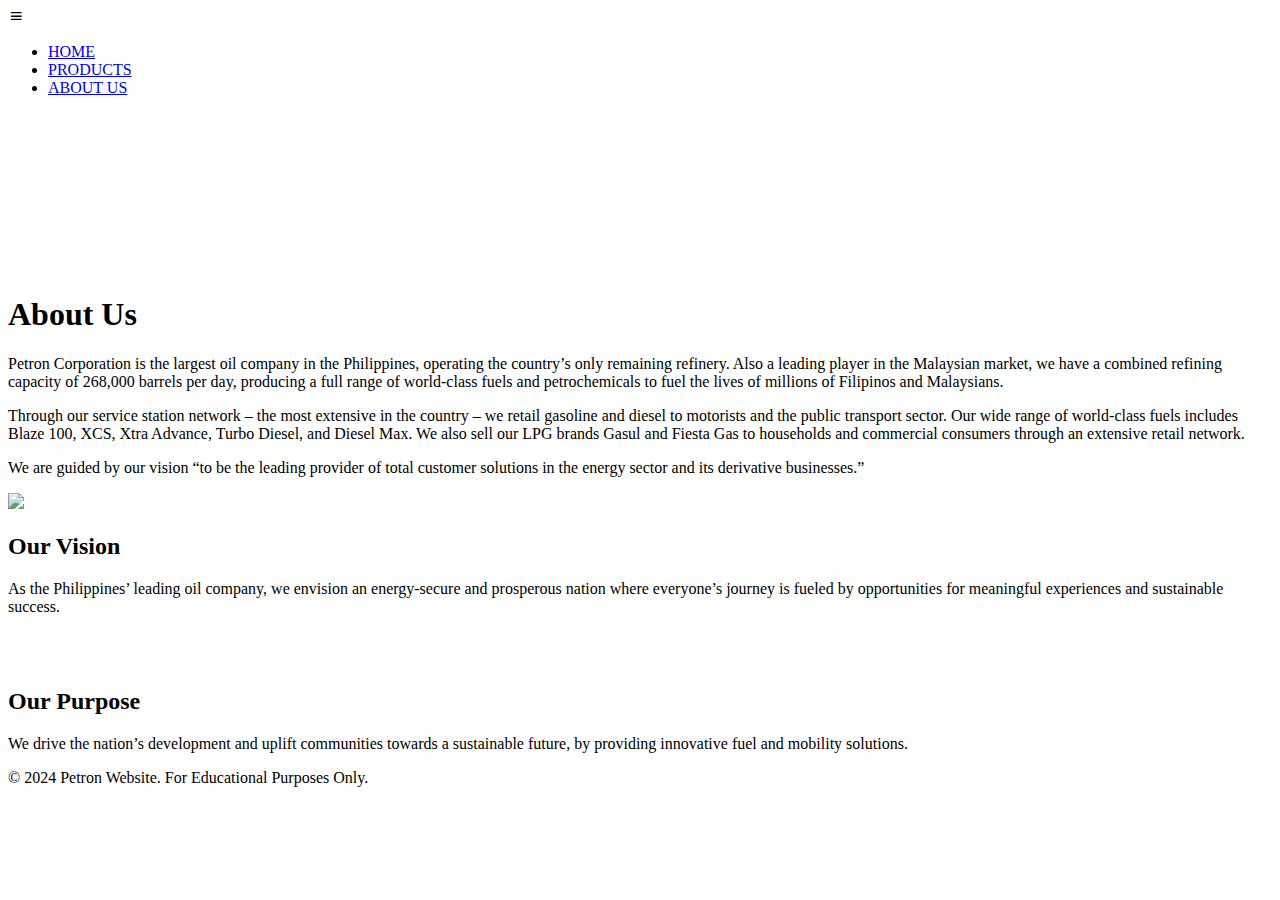
==== aboutus.html @ 11570b6a "Create aboutus.html" ====
<!DOCTYPE html>
<html lang="en">
<head>
    <meta charset="UTF-8">
    <meta http-equiv="X-UA-Compatible" content="IE=edge">
    <meta name="viewport" content="width=device-width, initial-scale=1.0">
    <title>Petron</title>
    <!-- Link To CSS -->
    <link rel="stylesheet" href="stylesheet.css">
    <!-- Box Icons-->
    <link rel="stylesheet"
   href="https://cdn.jsdelivr.net/npm/boxicons@latest/css/boxicons.min.css">
   <!-- Link Swiper's CSS -->
  <link 
  rel="stylesheet" 
  href="https://unpkg.com/swiper/swiper-bundle.min.css" />
</head>
<body>

    <!-- Navbar -->
    <header>
        <!-- Menu Icon -->

        <div class="bx bx-menu" id=""menu-icon> </div>
        <!-- Nav List -->
        <ul class="navbar">
        <li><a href="home.html" class="home-active">HOME</a></li>
        <li><a href="products.html">PRODUCTS</a></li>
        <li><a href="aboutus.html">ABOUT US</a></li>
        
        </ul>
    </header>

	 	<div class="heading">
	 		<br><br><br><br><br><br><br><br><br><h1>About Us</h1>
	 		<p>Petron Corporation is the largest oil company in the Philippines, operating the country’s only remaining refinery.  Also a leading player in the Malaysian market, we have a combined refining capacity of 268,000 barrels per day, producing a full range of world-class fuels and petrochemicals to fuel the lives of millions of Filipinos and Malaysians.</p> 
	 		<p>Through our service station network – the most extensive in the country – we retail gasoline and diesel to motorists and the public transport sector. Our wide range of world-class fuels includes Blaze 100, XCS, Xtra Advance, Turbo Diesel, and Diesel Max. We also sell our LPG brands Gasul and Fiesta Gas to households and commercial consumers through an extensive retail network.</p> 
	 		<p>We are guided by our vision “to be the leading provider of total customer solutions in the energy sector and its derivative businesses.”</p>
	 	</div>
	 	<div class="container">
	 		<section class="about">
	 			<li>
	 				<img src="petron.jpg">
	 			</li>
	 			<div class="about-content">
	 				<h2>Our Vision</h2>
	 				<p>As the Philippines’ leading oil company, we envision an energy-secure and prosperous nation where everyone’s journey is fueled by opportunities for meaningful experiences and sustainable success.</p>
	 				<br><br><h2>Our Purpose</h2>
	 				<p>We drive the nation’s development and uplift communities towards a sustainable future, by providing innovative fuel and mobility solutions.</p>
	 			</div>
	 		</section>
	 	</div>

<footer>
        <p>&copy; 2024 Petron Website. For Educational Purposes Only.</p>
    </footer>

	 </body>
</html>
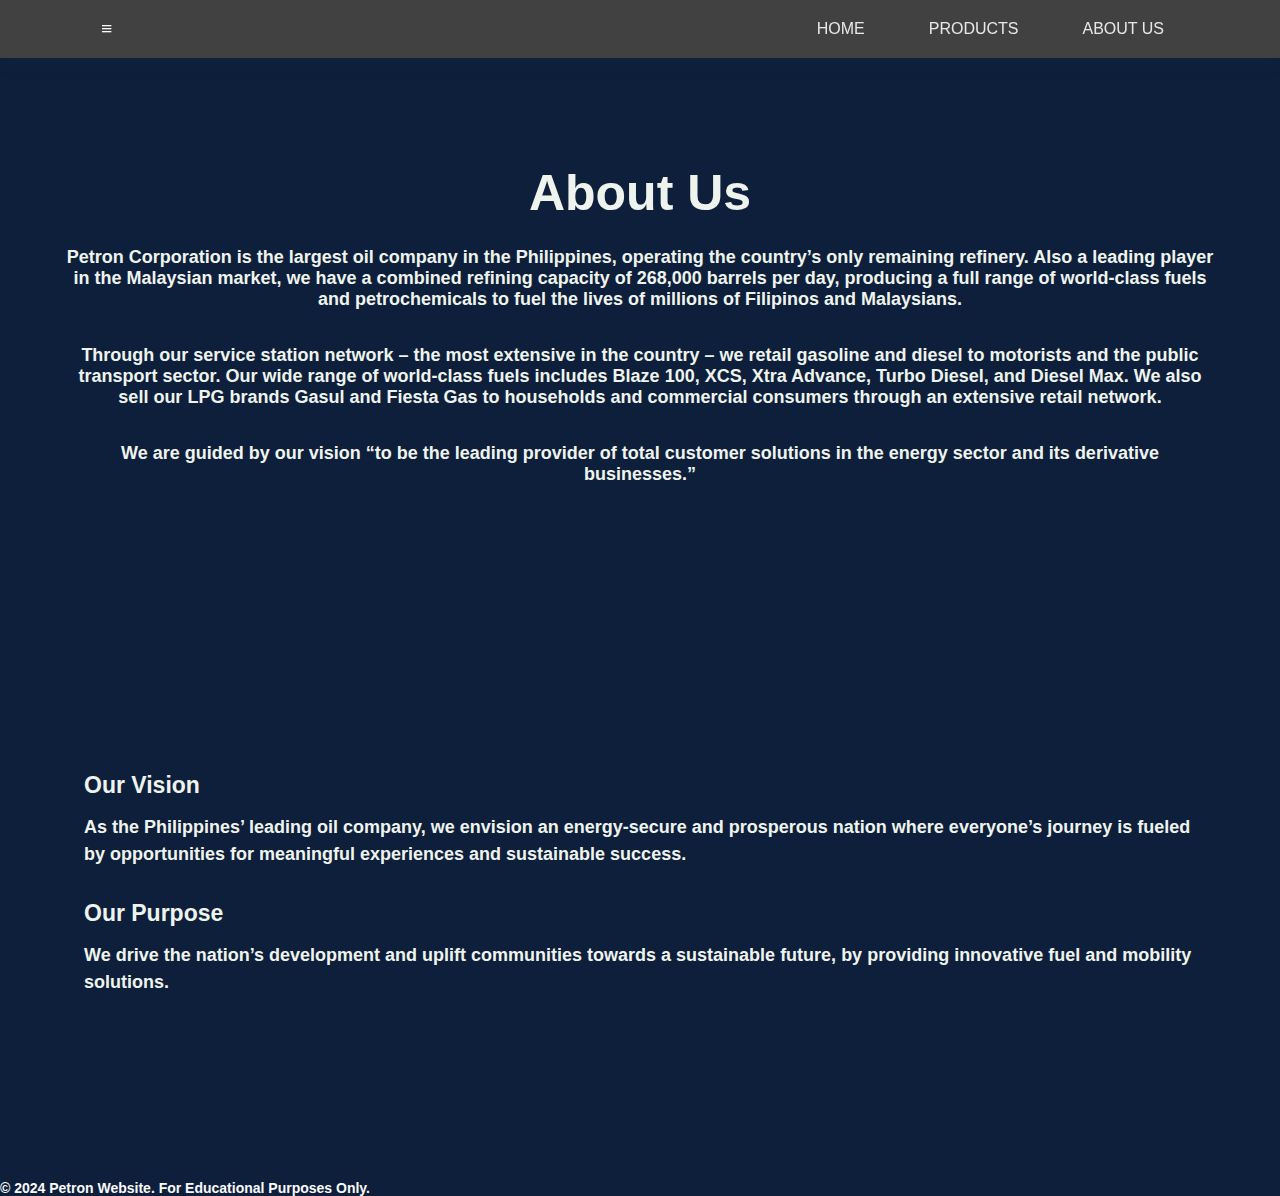
==== commit 0b5ee088: "Update aboutus.html" ====
--- a/aboutus.html
+++ b/aboutus.html
@@ -24,7 +24,7 @@
         <div class="bx bx-menu" id=""menu-icon> </div>
         <!-- Nav List -->
         <ul class="navbar">
-        <li><a href="home.html" class="home-active">HOME</a></li>
+        <li><a href="home.html" >HOME</a></li>
         <li><a href="products.html">PRODUCTS</a></li>
         <li><a href="aboutus.html">ABOUT US</a></li>
         
--- a/stylesheet.css
+++ b/stylesheet.css
@@ -0,0 +1,295 @@
+/* Google Fonts */
+@import url("https://fonts.googleapis.com/css2?family=Inter:wght@100..900&family=Poppins:wght@300;400;600;700&display=swap");
+* {
+  margin: 0;
+  padding: 0;
+  box-sizing: border-box;
+  list-style: none;
+  scroll-padding-top: 2rem;
+  scroll-behavior: smooth;
+}
+
+/* Some variables */
+:root {
+  --red-color: #ad1d0d;
+  --light-red-color: #fc5858;
+  --dark-red-color: #7b0505;
+  --white-color: #e8e7e7;
+  --text-color: #ede9e9;
+}
+section {
+  padding: 4.5rem 0 1.5rem;
+}
+img {
+  width: 100%;
+}
+body {
+  color: var(--text-color);
+  background-color: #292727;
+}
+header {
+  position: fixed;
+  width: 100%;
+  top: 0;
+  right: 0;
+  z-index: 1000;
+  display: flex;
+  align-items: center;
+  justify-content: space-between;
+  background: #424141;
+  box-shadow: 0 8px 11px rgb(14 55 54 / 15%);
+  padding: 20px 100px;
+  transition: 0.5s;
+}
+.navbar {
+    display: flex;
+    column-gap: 2rem;
+  }
+  .navbar a {
+    font-size: 1rem;
+    font-weight: 500;
+    color: var(--white-color);
+    padding: 0.5rem 1rem;
+    text-decoration: none;
+  }
+  .navbar a:hover,
+  .navbar .home-active {
+    background: var(--red-color);
+    border-radius: 5rem;
+    color: var(--bg-color);
+    transition: background 0.5s;
+  }
+  #menu-icon {
+    font-size: 24px;
+    cursor: pointer;
+    z-index: 10001;
+    display: none;
+  }
+  body {
+    position: relative;
+    height: 100%;
+    background: #ab7878;
+    font-family: Helvetica Neue, Helvetica, Arial, sans-serif;
+    font-weight: 900;
+    font-size: 14px;
+    color: #fafafa;
+    margin: 0;
+    padding: 0;
+  }
+  .container {
+    position: relative;
+    width: 100%;
+    min-height: 640px;
+    display: flex;
+    align-items: center;
+    background-repeat: no-repeat;
+    background-size: cover;
+    background-position: center;
+    overflow: hidden;
+  }
+  .container img {
+    width: 400px;
+    position: absolute;
+    bottom: -500px;
+    right: 200px;
+  }
+  .home-text {
+    padding: 0 130px;
+    text-align: left;
+
+  }
+  .home-text span {
+    font-weight: 800;
+    text-transform: uppercase;
+    color: var(--red-color);
+    
+  }
+  .home-text h1 {
+    font-size: 5rem;
+    font-weight: 400;
+    margin-bottom: 1rem;
+    text-align: left;
+  }
+  .btn {
+    padding: 0.6rem 1rem;
+    background: var(--red-color);
+    color: var(--bg-color);
+    font-weight: 400;
+    border-radius: 5rem;
+    display: flex;
+    align-items: center;
+    justify-content: space-between;
+    column-gap: 00.5rem;
+    max-width: 160px;
+    text-decoration: none;
+  }
+  .btn .bx {
+    padding: 4px;
+    background: var(--bg-color);
+    color: var(--text-color);
+    border-radius: 1rem;
+    font-size: 15px;
+    margin: auto;
+  }
+  .btn:hover {
+    background: var(--light-red-color);
+    transition: 0.2s ease;
+  }
+  .swiper {
+    width: 100%;
+    height: 100%;
+  }
+
+  .swiper-slide {
+    position: relative;
+    text-align: center;
+    font-size: 30px;
+    display: flex;
+    justify-content: center;
+    align-items: center;
+    font-family: serif;
+  }
+  .swiper-slide::before {
+    content: "";
+    position: absolute;
+    top: 0;
+    left: 0;
+    width: 100%;
+    height: 100%;
+    background-size: cover;
+    background-position: center;
+  }
+  .swiper-slide:nth-child(1)::before {
+    background-image: url('slide1.png'); 
+    
+  }
+  .swiper-slide:nth-child(2)::before {
+    background-image: url('slide2.png'); 
+   
+  }
+  .swiper-slide:nth-child(3)::before {
+    background-image: url('slide3.jpg'); 
+  }
+  .swiper-slide .home-text {
+    z-index: 1;
+    position: relative; 
+  }
+  
+  .swiper-slide img {
+    display: none; 
+  }
+  .resized-image {
+    width: 150px; /* Set the desired width */
+    height: auto; /* Allow the height to adjust proportionally */
+}
+main {
+  padding: 1rem;
+}
+
+main h2 {
+  margin-bottom: 1rem;
+}
+
+main ul {
+  display: flex;
+  flex-wrap: wrap;
+  justify-content: space-between;
+}
+
+main li {
+  flex-basis: calc(30% - 1rem);
+  margin-bottom: 1rem;
+  color: #F8F8FF;
+  background: rgba(0, 0, 0, 0.5);
+  background: linear-gradient(rgba(0, 0, 0, 0.5), rgba(0, 0, 0, 0.5));
+  padding: 1rem;
+  border-radius: 2px;
+}
+body{
+	background-color: #0e1f3b;
+}
+.heading{
+	width:90%;
+	display: flex;
+	justify-content: center;
+	align-items: center;
+	flex-direction: column;
+	text-align: center;
+	margin:20px auto	;
+}
+.heading h1{
+	font-size: 50px;
+	color:#eef4ed;
+	margin-bottom: 25px;
+	position: relative;
+}
+.heading p{
+	font-size: 18px;
+	color:#eef4ed;
+	margin-bottom: 35px;
+}
+.container{
+	width:90%;
+	margin:0 auto;
+	padding:10px 20px;
+}
+.about{
+	display: flex;
+	justify-content: space-between;
+	align-items:  center;
+	flex-wrap: wrap;
+}
+.about-image{
+	flex:1;
+	margin-right: 40px;
+	overflow: hidden;
+}
+.about-image img{
+	max-width: 100%;
+	height: auto;
+	display: inline-block;
+	transition: 0.5s ease;
+}
+.about-image:hover img{
+	transform: scale(1.2);
+}
+.about-content{
+	flex:1;
+}
+.about-content h2{
+	font-size: 23px;
+	margin-bottom: 15px;
+	color:#eef4ed;
+}
+.about-content p{
+	font-size: 18px;
+	line-height: 1.5;
+	color:#eef4ed;
+}
+@media screen and (max-width: 768px){
+	.heading{
+		padding:0px 20px;
+	}
+	.heading h1{
+		font-size: 36px;
+	}
+.heading p{
+	font-size: 17px;
+	margin-bottom: 0px;
+}
+.container{
+	padding: 0px;
+}
+.about{
+	padding:20px;
+	flex-direction: column;
+}
+.about-image{
+	margin-right: 0px;
+	margin-bottom: 20px;
+}
+.about-content p{
+	padding:0px;
+	font-size: 16px;
+}
+}
